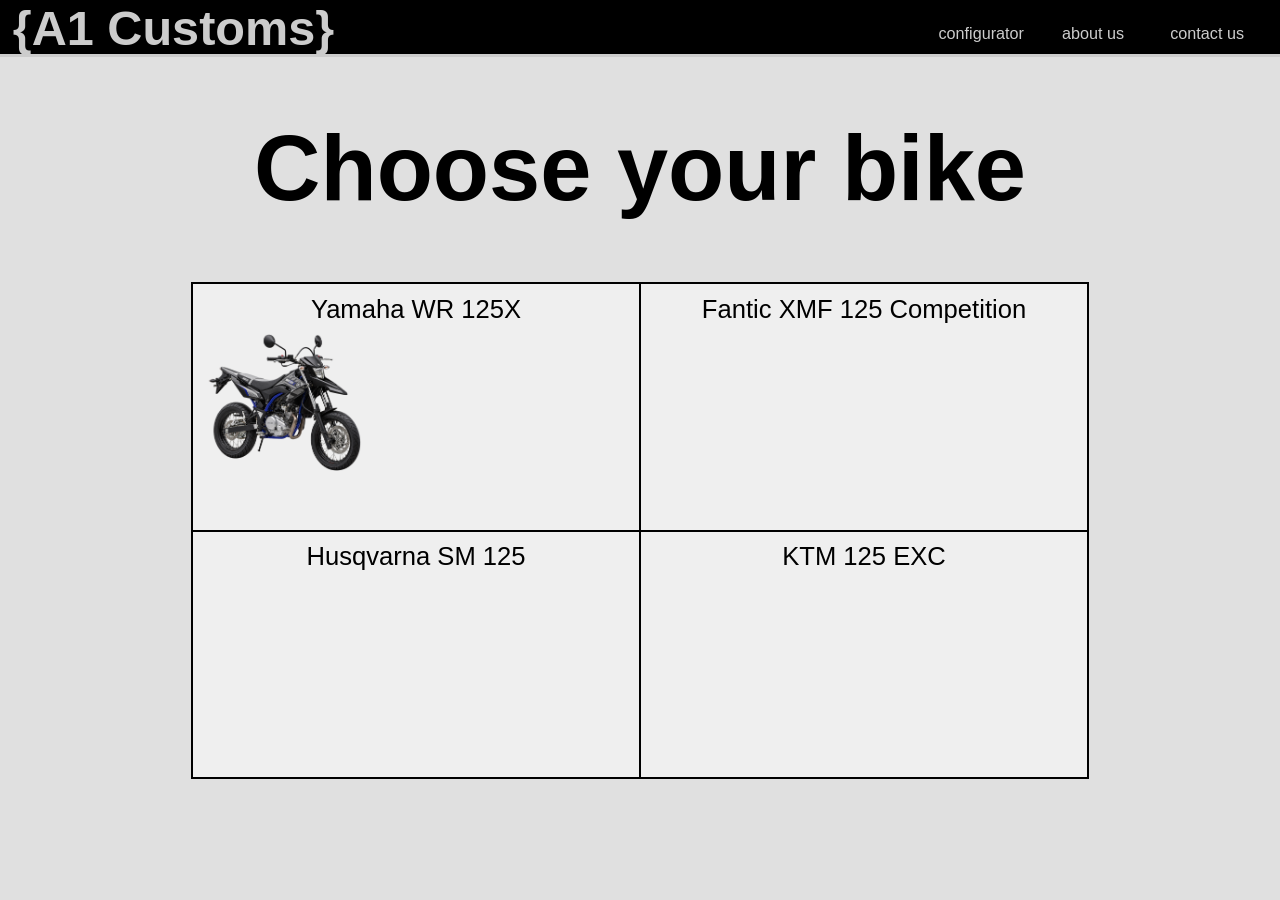
==== bike-choose.html @ 0e6e399b "commit" ====
<!DOCTYPE html>
<html lang="en">
<head>
    <meta charset="UTF-8">
    <meta name="viewport" content="width=device-width, initial-scale=1.0">
    <link rel="stylesheet" href="style.css">
    <link rel="icon" type="image/webp" href="Logo/Logo.webp" sizes="16x16">
    <title>choose your bike</title>
</head>
<body>
    
    <!-- Header Section -->
    <header>
         <h1 class="logo">{A1 Customs}</h1>
         <button class="header-button" style="position: absolute; right: 30px; top: 23px;">contact us</button>
         <button class="header-button" style="position: absolute; right: 150px; top: 23px;">about us</button>
         <button class="header-button" style="position: absolute; right: 250px; top: 23px;"><a href="bike-choose.html" style="text-decoration: none; color: inherit;">configurator</a></button>
    </header>

    <Hero>
         <h1 style="text-align: center; font-family: 'A1Graffiti', sans-serif; font-size: 92px;">Choose your bike</h1>

         <div class="bike-list">
            <button class="bike">
                <p class="bike-choose-h">Yamaha WR 125X</p>
                <img src="choose_bike/Wr125x.webp" alt="Yamaha WR 125X" class="bike-choose-img">
            </button>
            <button class="bike">
                <p class="bike-choose-h">Fantic XMF 125 Competition</p>
            </button>
            <button class="bike"><p class="bike-choose-h">Husqvarna SM 125</p></button>
            <button class="bike"><p class="bike-choose-h">KTM 125 EXC</p></button>


         </div>

    </Hero>

</body>
</html>
---- style.css ----
/* ==================================================
   FONTS
   ================================================== */

@font-face {
    font-family: 'A1Graffiti';
    src: url('fonts/MARSNEVENEKSK-Regular.otf') format('opentype');
    font-weight: normal;
    font-style: normal;
}


/* ==================================================
   GLOBAL
   ================================================== */

body {
    margin: 0;
    background-color: #e0e0e0;
}


/* ==================================================
   ANIMATIONS
   ================================================== */

.load-in {
    animation: loadIn 0.7s ease-in;
}

@keyframes loadIn {
    from {
        opacity: 0;
        transform: translateY(20px);
    }

    to {
        opacity: 1;
        transform: translateY(0);
    }
}


/* ==================================================
   HEADER
   ================================================== */

header {
    display: flex;
    justify-content: top;
    align-items: top;
    position: relative;

    background-color: black;

    width: 100%;
    height: 6vh;

    container-type: size;

    box-shadow: 0 3px 0 #cccccc;
    border-bottom: 0px solid #cccccc;
}

.logo {
    font-family: 'A1Graffiti', sans-serif;
    font-size: 90cqh;
    color: #cccccc;

    text-align: left;

    margin-left: 1%;
    margin-right: 0px;
    margin-top: 0px;
    margin-bottom: 5px;
}

.header-button {
    background-color: transparent;
    border: none;

    color: #cccccc;

    font-size: 30cqh;
    font-family: 'A1Graffiti', sans-serif;
}

.header-button:hover {
    color: white;

    cursor: pointer;

    transition: 0.3s ease;

    transform: scale(1.04) translateY(-3px);
}


/* ==================================================
   HERO / SHOWROOM
   ================================================== */

.container {
    display: flex;

    justify-content: center;
    align-items: top;

    position: relative;

    margin: auto;

    border-radius: 20px;

    box-shadow: 2px 2px 2px 2px gray;

    aspect-ratio: 14 / 8;

    max-width: 80%;

    container-type: inline-size;
}

.photo-text {
    position: absolute;

    top: 82%;
    left: 50%;
    transform: translateX(-50%);

    color: white;

    font-size: 4cqw;
    font-family: 'A1Graffiti', sans-serif;
}

.centering {
    text-align: center;

    font-family: sans-serif;
    font-size: 32px;
}

.cardcont {
    display: grid;
    position: relative;

    grid-template-columns: 1fr 1fr 1fr 1fr;

    column-gap: 0vw;

    max-width: 80%;

    left: 10%;
}

.card {

    position: absolute;

    border-radius: 20%;

    aspect-ratio: 2 / 3;

    width: 10vw;

    overflow: hidden;

    display: flex;

    justify-content: center;
    align-items: top;

    position: relative;

    box-shadow: 0 0 20px 1px black;

    top: 5%;
}

.card:after {
    position: absolute;

    inset: 0;

    content: "";

    z-index: 1;

    box-shadow: inset 0 0 20px 10px black;
} 
.cardimg {
    filter: blur(2px);

    box-shadow: inset 0 0 10px 10px black;
    
    width: 100%; 
    height: 100%; 
    
    object-fit: cover;
}

.cardtext {
    text-align: center; 
    
    color: white; 
    
    margin-bottom: 2%; 
    
    position: absolute; 
    bottom: 5%; 
    
    font-size: 2cqw; 
    font-family: A1Graffiti;
}

.bike-list {
    display: grid;
    position: absolute;
    grid-template-columns: 1fr 1fr;
    width: 70%;
    height: 55%;
    left: 50%;
    transform: translateX(-50%);
    border: 1px solid black;
}

.bike {
    border: 1px solid black;
    padding: 0px;
    position: relative;
    z-index: 1;
}

.bike:hover {
    background-color: #F7F7F7;
    cursor: pointer;
    transition: 0.3s ease;
    transform: scale(1.04) translateY(-3px);
    z-index: 2;
}

.bike-choose-h {
    width: 100%;
    position: absolute;
    top: 10%;
    left: 50%;
    transform: translate(-50%, -50%);
    margin: 0px;
    font-size: 2cqw;
}

.bike-choose-img {
    position: absolute;
    width: 35%;
    left: 3%;
    top: 20%;
}

/* ==================================================
   BIKE COMPARISON SLIDER
   ================================================== */

.stock-bike {
    width: 100%;
    height: 100%;

    object-fit: cover;

    display: block;

    border-radius: 20px;
}

.mod-bike {
    position: absolute;

    top: 0;
    left: 0;

    width: 100%;
    height: 100%;

    border-radius: 20px;

    object-fit: cover;

    clip-path: inset(0 50% 0 0);
}

.slider-line {
    position: absolute;

    top: 0;
    left: 50%;

    width: 30px;
    height: 100%;

    transform: translateX(-50%);

    z-index: 100;

    cursor: ew-resize;
}

.slider-line::after {
    content: "";

    position: absolute;

    left: 50%;
    top: 0;

    width: 4px;
    height: 100%;

    background-color: white;

    transform: translateX(-50%);
}

.bike-slider {
    touch-action: none;
    cursor: ew-resize;
}

.stock-bike,
.mod-bike {
    user-select: none;
    pointer-events: none;
}


/* ==================================================
   BUTTONS
   ================================================== */

.modify-button {
    display: block;

    margin: auto auto;

    border-radius: 10px;

    font-family: sans-serif;
    font-size: 15px;
    font-weight: 600;

    background-color: transparent;

    box-shadow: 0 0px 5px 0px gray;

    transition:
        transform 0.25s ease,
        background-color 0.25s ease,
        color 0.25s ease;
}

.modify-button:hover {
    color: white;

    box-shadow: 0px 0px 8px 2px gray;

    cursor: pointer;

    transition: 0.3s ease;

    transform: scale(1.04) translateY(-3px);
}


/* ==================================================
   BIKE PICKER
   ================================================== */

/* Bike picker styles go here */


/* ==================================================
   FOOTER
   ================================================== */

/* Footer styles go here */
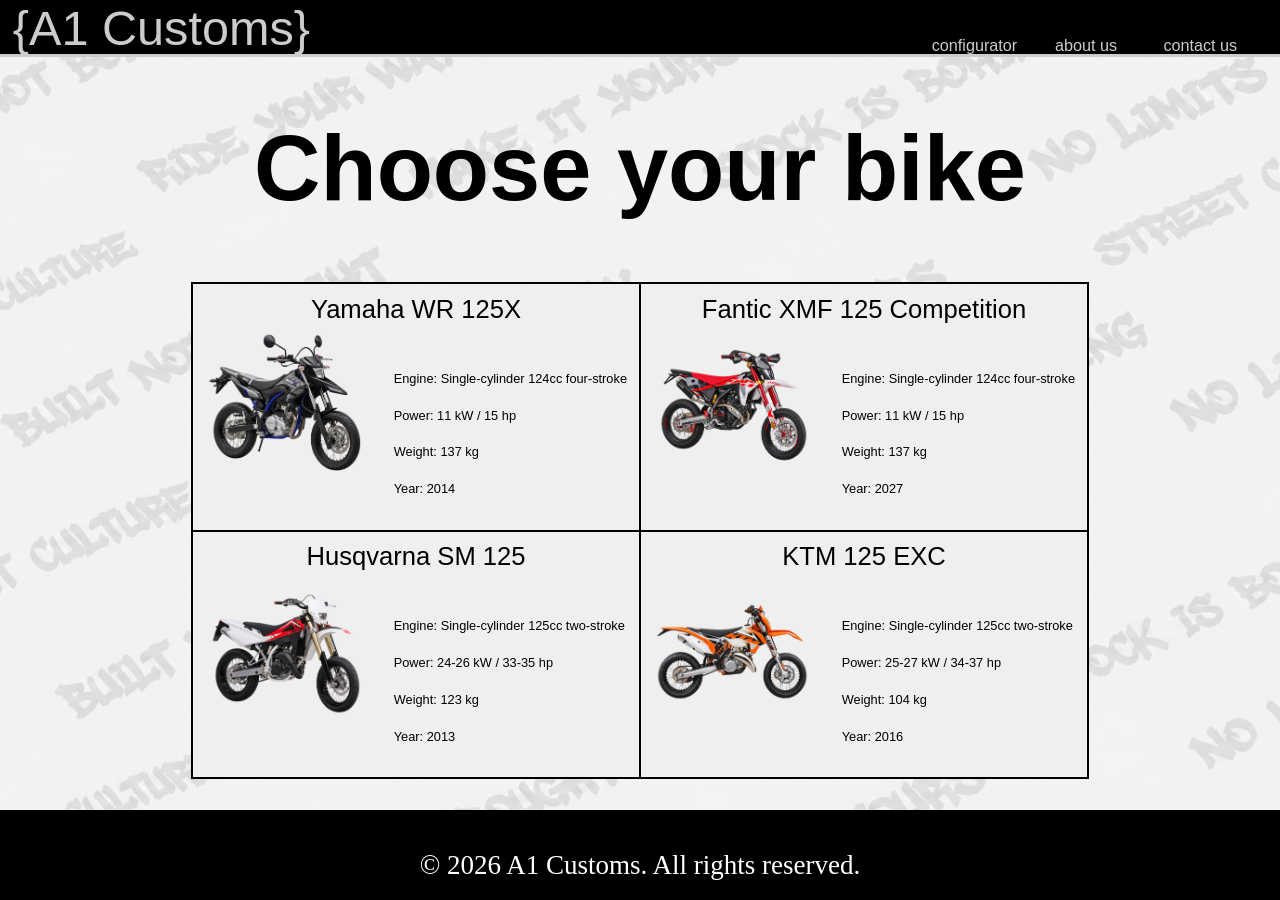
==== commit dea18350: "added bike choosing subsite + work on the  configurator itself" ====
--- a/bike-choose.html
+++ b/bike-choose.html
@@ -8,33 +8,62 @@
     <title>choose your bike</title>
 </head>
 <body>
-    
-    <!-- Header Section -->
+    <script src="scripts/bikeselector.js"></script>
     <header>
-         <h1 class="logo">{A1 Customs}</h1>
+         <a href="index.html" class="logo">{A1 Customs}</a>
          <button class="header-button" style="position: absolute; right: 30px; top: 23px;">contact us</button>
          <button class="header-button" style="position: absolute; right: 150px; top: 23px;">about us</button>
          <button class="header-button" style="position: absolute; right: 250px; top: 23px;"><a href="bike-choose.html" style="text-decoration: none; color: inherit;">configurator</a></button>
     </header>
 
     <Hero>
+        <img src="choose_bike/background.webp" alt="Choose your bike" class="bike-choose-img" style="width: 100%; height: 100vh; object-fit: cover; position: absolute; z-index: -1; top: 0%; left: 0%;">
          <h1 style="text-align: center; font-family: 'A1Graffiti', sans-serif; font-size: 92px;">Choose your bike</h1>
 
          <div class="bike-list">
-            <button class="bike">
+            <button class="bike" onclick="selectBike('wr125x')">
                 <p class="bike-choose-h">Yamaha WR 125X</p>
-                <img src="choose_bike/Wr125x.webp" alt="Yamaha WR 125X" class="bike-choose-img">
+                <img src="choose_bike/Wr125x.webp" alt="Yamaha WR 125X" class="bike-choose-img" style="width: 35%;">
+                <p style="top: 30%;" class="bike-card-details">Engine: Single-cylinder 124cc four-stroke</p>
+                <p style="top: 45%;" class="bike-card-details">Power: 11 kW / 15 hp</p>
+                <p style="top: 60%;" class="bike-card-details">Weight: 137 kg</p>
+                <p style="top: 75%;" class="bike-card-details">Year: 2014</p>
             </button>
-            <button class="bike">
+            <button class="bike" onclick="selectBike('xmf125c')">
                 <p class="bike-choose-h">Fantic XMF 125 Competition</p>
+                <img src="choose_bike/xmf125.webp" alt="Fantic XMF 125 Competition" class="bike-choose-img" style="width: 35%;">
+                <p style="top: 30%;" class="bike-card-details">Engine: Single-cylinder 124cc four-stroke</p>
+                <p style="top: 45%;" class="bike-card-details">Power: 11 kW / 15 hp</p>
+                <p style="top: 60%;" class="bike-card-details">Weight: 137 kg</p>
+                <p style="top: 75%;" class="bike-card-details">Year: 2027</p>
             </button>
-            <button class="bike"><p class="bike-choose-h">Husqvarna SM 125</p></button>
-            <button class="bike"><p class="bike-choose-h">KTM 125 EXC</p></button>
+            <button class="bike" onclick="selectBike('hsm125')">
+                <p class="bike-choose-h">Husqvarna SM 125</p>
+                <img src="choose_bike/huskysm.webp" alt="Husqvarna SM 125" class="bike-choose-img">
+                <p style="top: 30%;" class="bike-card-details">Engine: Single-cylinder 125cc two-stroke</p>
+                <p style="top: 45%;" class="bike-card-details">Power:  24-26 kW / 33-35 hp</p>
+                <p style="top: 60%;" class="bike-card-details">Weight: 123 kg</p>
+                <p style="top: 75%;" class="bike-card-details">Year: 2013</p>
+            </button>
+            <button class="bike" onclick="selectBike('ktm125exc')">
+                <p class="bike-choose-h">KTM 125 EXC</p>
+                <img src="choose_bike/excktms.webp" alt="KTM 125 EXC" class="bike-choose-img">
+                <p style="top: 30%;" class="bike-card-details">Engine: Single-cylinder 125cc two-stroke</p>
+                <p style="top: 45%;" class="bike-card-details">Power: 25-27 kW / 34-37 hp</p>
+                <p style="top: 60%;" class="bike-card-details">Weight: 104 kg</p>
+                <p style="top: 75%;" class="bike-card-details">Year: 2016</p>
+            </button>
+            
 
 
          </div>
 
     </Hero>
 
+    <footer style="background-color: black; width: 100%; height: 10vh; text-align: center; color: white; container-type: size; margin: 0; position: absolute; bottom: 0;">
+        
+        <p style="padding-top: 13px; font-size: 30cqh;">© 2026 A1 Customs. All rights reserved.</p>
+        
+    </footer>
 </body>
 </html>
--- a/style.css
+++ b/style.css
@@ -73,6 +73,7 @@
     margin-right: 0px;
     margin-top: 0px;
     margin-bottom: 5px;
+    text-decoration: none;
 }
 
 .header-button {
@@ -83,6 +84,11 @@
 
     font-size: 30cqh;
     font-family: 'A1Graffiti', sans-serif;
+
+    position: absolute;
+    top: 30cqh; 
+    padding: 1%; 
+    text-decoration: none;
 }
 
 .header-button:hover {
@@ -99,6 +105,14 @@
 /* ==================================================
    HERO / SHOWROOM
    ================================================== */
+.bike-card-details {
+    position: absolute;
+    left: 45%;
+    font-size: 1cqw;
+}
+.bike-card-header {
+    font-size: 
+}
 
 .container {
     display: flex;
@@ -252,10 +266,12 @@
 
 .bike-choose-img {
     position: absolute;
-    width: 35%;
     left: 3%;
     top: 20%;
-}
+    width: 35%;
+}
+
+
 
 /* ==================================================
    BIKE COMPARISON SLIDER
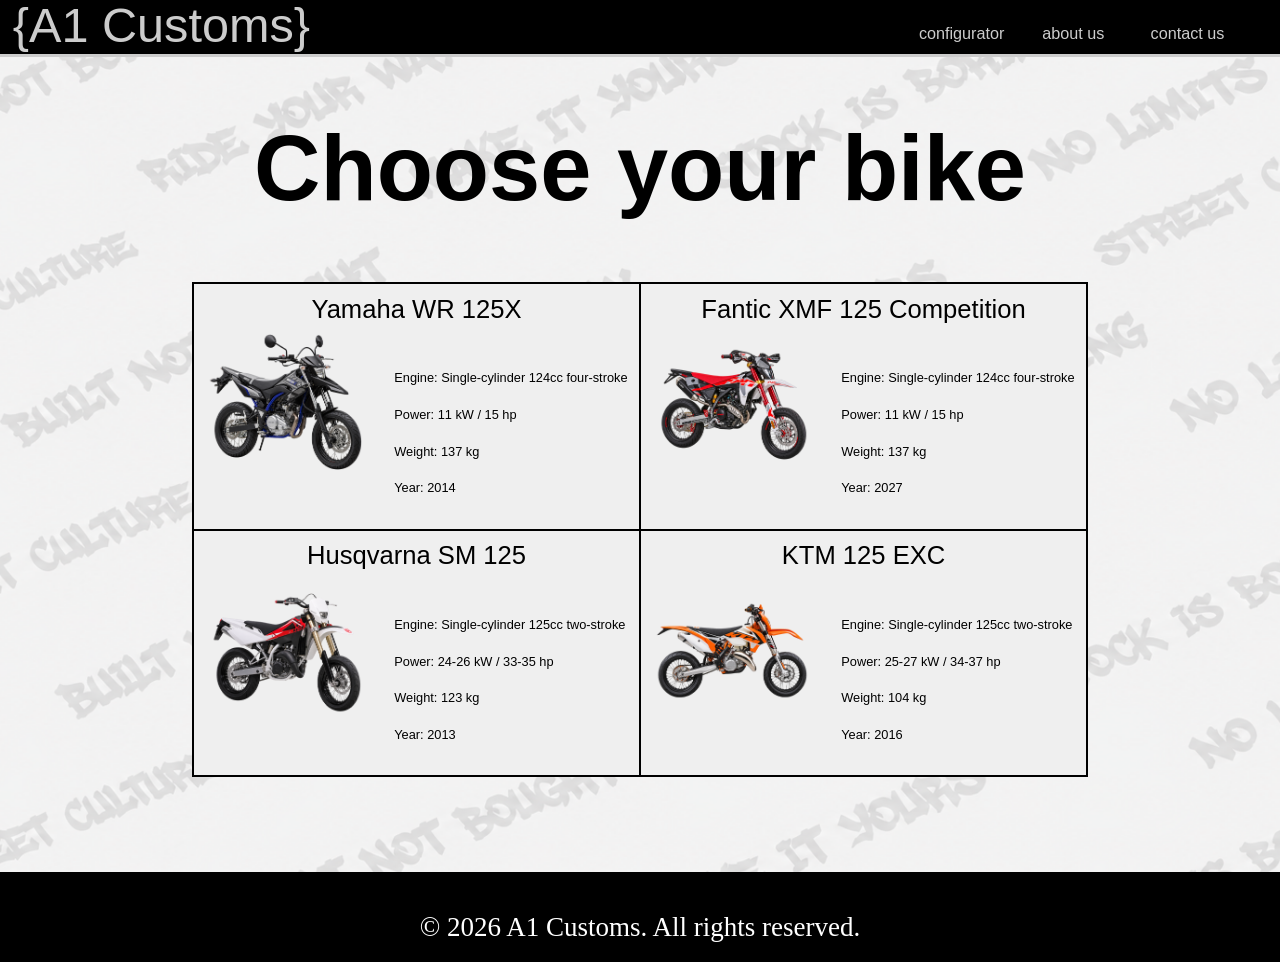
==== commit 680ec7b0: "initial configurator skeleton" ====
--- a/bike-choose.html
+++ b/bike-choose.html
@@ -16,7 +16,7 @@
          <button class="header-button" style="position: absolute; right: 250px; top: 23px;"><a href="bike-choose.html" style="text-decoration: none; color: inherit;">configurator</a></button>
     </header>
 
-    <Hero>
+    <main>
         <img src="choose_bike/background.webp" alt="Choose your bike" class="bike-choose-img" style="width: 100%; height: 100vh; object-fit: cover; position: absolute; z-index: -1; top: 0%; left: 0%;">
          <h1 style="text-align: center; font-family: 'A1Graffiti', sans-serif; font-size: 92px;">Choose your bike</h1>
 
@@ -58,12 +58,13 @@
 
          </div>
 
-    </Hero>
+    </main>
 
-    <footer style="background-color: black; width: 100%; height: 10vh; text-align: center; color: white; container-type: size; margin: 0; position: absolute; bottom: 0;">
-        
+    <footer style="background-color: black; width: 100%; height: 10vh; text-align: center; color: white; container-type: size; margin: 0;">
+    
         <p style="padding-top: 13px; font-size: 30cqh;">© 2026 A1 Customs. All rights reserved.</p>
-        
+
     </footer>
+
 </body>
 </html>
--- a/style.css
+++ b/style.css
@@ -17,6 +17,20 @@
 body {
     margin: 0;
     background-color: #e0e0e0;
+    min-height: 100dvh;
+}
+
+*, *::before, *::after {
+    box-sizing: border-box;
+}
+
+html {
+    min-height: 100%;
+    min-width: 100%;
+}
+
+main {
+    min-height: calc(100dvh - 16vh);
 }
 
 
@@ -47,8 +61,9 @@
 
 header {
     display: flex;
-    justify-content: top;
-    align-items: top;
+    flex-direction: row;
+    justify-content: space-between;
+    align-items: center;
     position: relative;
 
     background-color: black;
@@ -85,10 +100,14 @@
     font-size: 30cqh;
     font-family: 'A1Graffiti', sans-serif;
 
-    position: absolute;
-    top: 30cqh; 
-    padding: 1%; 
+    padding-right: 2cqw; 
     text-decoration: none;
+    display: inline-block;
+
+    transition:
+        transform 0.25s ease,
+        background-color 0.25s ease,
+        color 0.25s ease;
 }
 
 .header-button:hover {
@@ -190,6 +209,11 @@
     box-shadow: 0 0 20px 1px black;
 
     top: 5%;
+
+    transition:
+        transform 0.25s ease,
+        background-color 0.25s ease,
+        color 0.25s ease;
 }
 
 .card:after {
@@ -203,6 +227,14 @@
 
     box-shadow: inset 0 0 20px 10px black;
 } 
+
+.card:hover {
+    cursor: pointer;
+
+    transition: 0.3s ease;
+
+    transform: scale(1.04) translateY(-3px);
+}
 .cardimg {
     filter: blur(2px);
 
@@ -272,7 +304,15 @@
 }
 
 
-
+.build-card-img {
+    width: 30%;
+    object-fit: cover;
+}
+
+.build-card p {
+    font-size: 2cqw;
+    margin: 0px;
+}
 /* ==================================================
    BIKE COMPARISON SLIDER
    ================================================== */
@@ -353,28 +393,42 @@
    ================================================== */
 
 .modify-button {
-    display: block;
+    display: grid;
 
     margin: auto auto;
 
     border-radius: 10px;
 
     font-family: sans-serif;
-    font-size: 15px;
+    font-size: 1cqw;
     font-weight: 600;
 
     background-color: transparent;
 
     box-shadow: 0 0px 5px 0px gray;
 
+    aspect-ratio: 17 / 8; 
+    width: 10vw; 
+    height: 5vw; 
+    border: 1px solid black; 
+    margin-bottom: 2%; 
+    container-type: size; 
+    text-decoration: none; 
+    color: inherit; 
+    place-items: center;
+    
+    
+    
     transition:
         transform 0.25s ease,
         background-color 0.25s ease,
         color 0.25s ease;
+
+    
 }
 
 .modify-button:hover {
-    color: white;
+    color: black;
 
     box-shadow: 0px 0px 8px 2px gray;
 
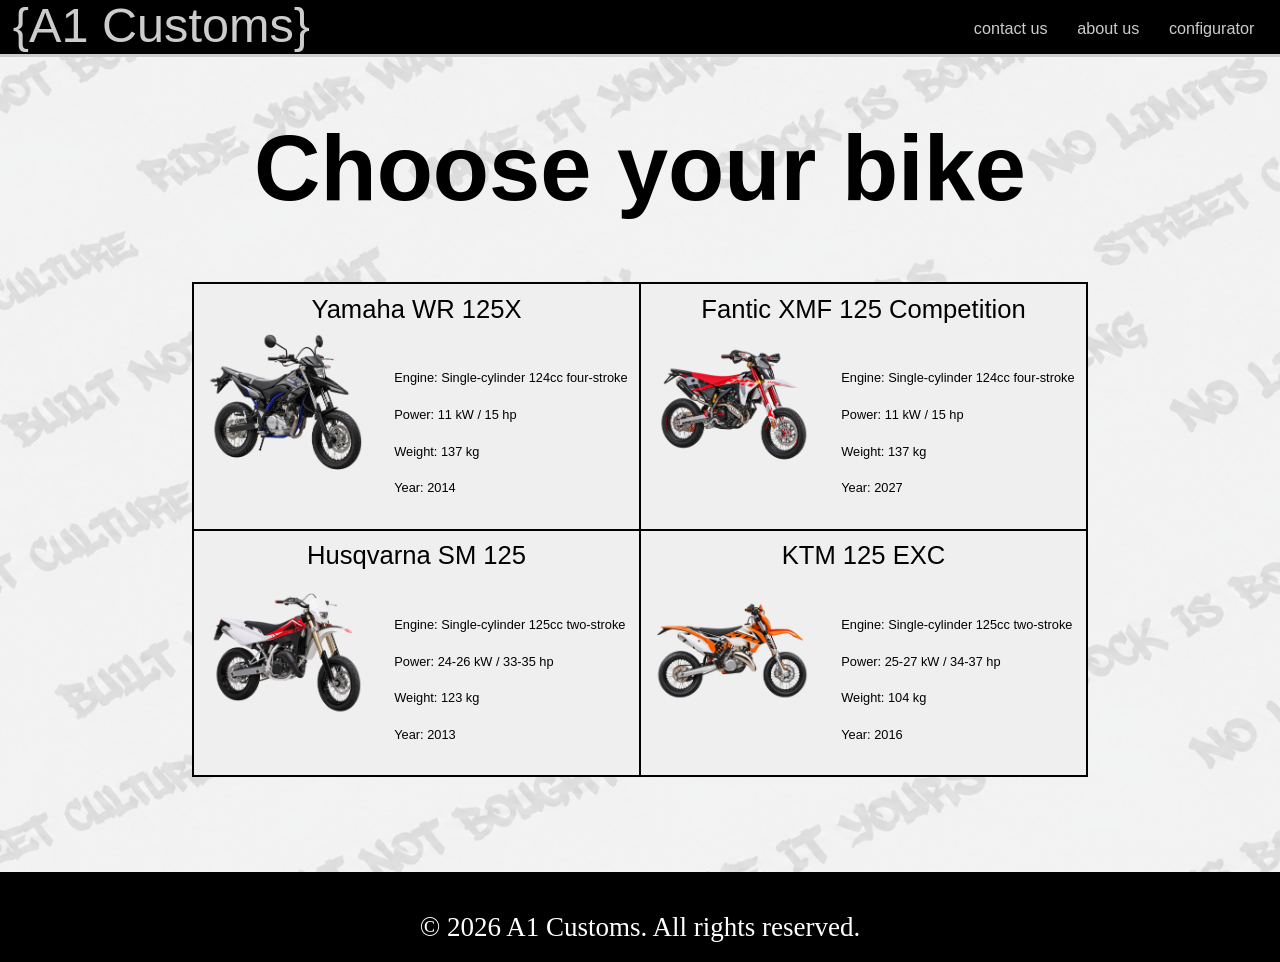
==== commit d1dfd6cd: "basically final css a html cleanup" ====
--- a/bike-choose.html
+++ b/bike-choose.html
@@ -10,10 +10,12 @@
 <body>
     <script src="scripts/bikeselector.js"></script>
     <header>
-         <a href="index.html" class="logo">{A1 Customs}</a>
-         <button class="header-button" style="position: absolute; right: 30px; top: 23px;">contact us</button>
-         <button class="header-button" style="position: absolute; right: 150px; top: 23px;">about us</button>
-         <button class="header-button" style="position: absolute; right: 250px; top: 23px;"><a href="bike-choose.html" style="text-decoration: none; color: inherit;">configurator</a></button>
+        <a href="index.html" class="logo">{A1 Customs}</a>
+        <div style="width: max-content; height: 55cqh; white-space: nowrap; margin-top: 25cqh">
+            <a class="header-button">contact us</a>
+            <a class="header-button">about us</a>
+            <a href="bike-choose.html" class="header-button">configurator</a>
+        </div>
     </header>
 
     <main>
--- a/style.css
+++ b/style.css
@@ -313,6 +313,104 @@
     font-size: 2cqw;
     margin: 0px;
 }
+
+.configurator_p {
+    font-size: 1cqw; 
+    margin: 0; 
+    padding: 2px;
+}
+
+.configurator_p_holder {
+    display: flex; 
+    width: 90%; 
+    flex-direction: row; 
+    justify-content: space-between; 
+    margin-left: 2cqw;
+}
+
+.configurator_h {
+    font-size: 1.5cqw; 
+    margin: 0; 
+    padding: 2px;
+}
+
+.configurator_button {
+    padding: 0; 
+    display: flex; 
+    flex-direction: row; 
+    width: 100%; 
+    height: 20%; 
+    border: 1px solid black; 
+    background: none; 
+    justify-content: space-between;
+}
+
+.configurator_desc_holder {
+    width: 100%;
+}
+
+.configurator_img {
+    width: 20%; 
+    height: 100%;
+}
+
+.configurator_main_hero {
+    display: flex; 
+    width: 100%; 
+    height: 30vw; 
+    border: 1px solid black; 
+    justify-content: center; 
+    align-items: center; 
+    flex-direction: column;
+}
+
+.configurator_main_hero_img {
+    border: 1px solid black; 
+    width: 40cqw; 
+    height: 35cqh; 
+    border-radius: 5%; 
+    margin-top: 2cqh;
+}
+
+.configurator_main_h {
+    font-size: 3vw; 
+    font-family: A1Graffiti, sans-serif;
+}
+
+.configurator {
+    display: flex; 
+    border: 1px solid black; 
+    width: 100%; 
+    height: 30vw; 
+    flex-direction: row; 
+    justify-content: space-between;
+}
+
+.configurator_leftpart {
+    border: 1px solid black; 
+    width: 30%; 
+    height: 90%; 
+    margin-left: 2cqw;
+}
+
+.configurator_leftpart_h {
+    font-family: A1Graffiti, sans-serif; 
+    font-size: 3vw; 
+    margin: 0;
+}
+
+.configurator_leftpart_img {
+    border: 1px solid black; 
+    width: 100%; 
+    height: 89%;
+}
+
+.configurator_rightpart_list {
+    border: 1px solid black; 
+    width: 60%; 
+    height: 90%; 
+    margin-right: 2cqw;
+}
 /* ==================================================
    BIKE COMPARISON SLIDER
    ================================================== */
